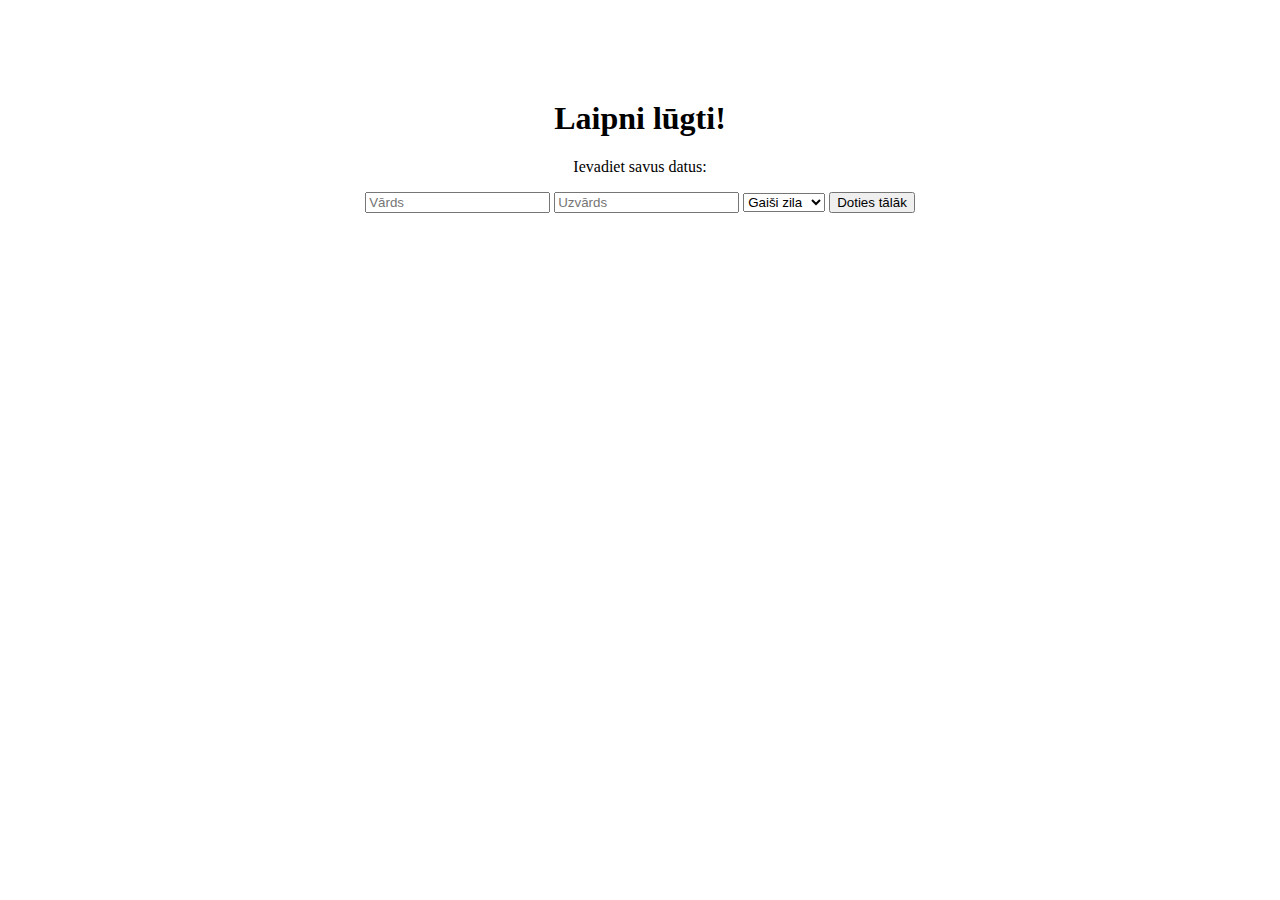
==== index.html @ 3e420ab5 "index.html" ====
<!DOCTYPE html>
<html>
<head>
    <meta charset="UTF-8">
    <title>Piemēru ievade</title>
    <link rel="stylesheet" type="text/css" href="style.css">
    <script src="script.js"></script>
</head>
<body>
    <h1>Laipni lūgti!</h1>
    <p>Ievadiet savus datus:</p>
    <input type="text" id="name" placeholder="Vārds">
    <input type="text" id="surname" placeholder="Uzvārds">
    <select id="color">
        <option value="lightblue">Gaiši zila</option>
        <option value="lightgreen">Gaiši zaļa</option>
        <option value="lightpink">Gaiši rozā</option>
    </select>
    <button onclick="savePreferences()">Doties tālāk</button>
</body>
</html>
---- style.css ----
/* style.css */
body {
    text-align: center;
    margin-top: 100px;
}
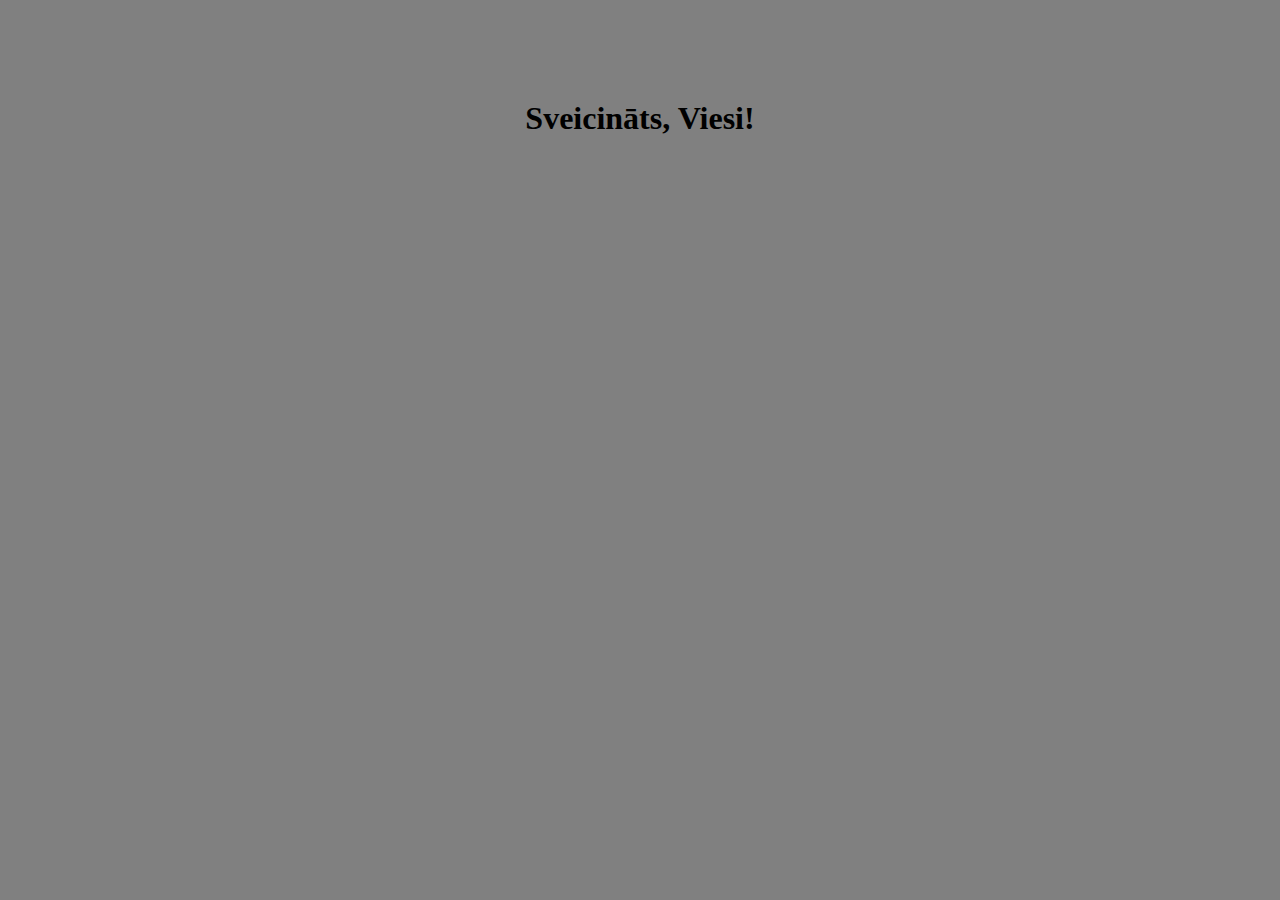
==== commit 8f8eaf65: "Add files via upload" ====
--- a/index.html
+++ b/index.html
@@ -3,11 +3,34 @@
 <html>
 <head>
     <meta charset="UTF-8">
-    <title>Piemēru ievade</title>
+    <title>Ievades Vietne</title>
     <link rel="stylesheet" type="text/css" href="style.css">
     <script src="script.js"></script>
+    <script>
+        // Function to ask for cookie consent and redirect based on the response
+        function checkCookieConsent() {
+            var consent = confirm("Vai vēlaties izmantot sīkdatnes?");
+            if (!consent) {
+                // Redirecting to the second page with 'Guest' details
+                window.location.href = "welcome.html?guest=true";
+            }
+        }
+
+        // Function to save preferences
+        function savePreferences() {
+            var name = document.getElementById("name").value;
+            var surname = document.getElementById("surname").value;
+            var color = document.getElementById("color").value;
+
+            document.cookie = "name=" + name + ";path=/";
+            document.cookie = "surname=" + surname + ";path=/";
+            document.cookie = "color=" + color + ";path=/";
+
+            window.location.href = "welcome.html";
+        }
+    </script>
 </head>
-<body>
+<body onload="checkCookieConsent()">
     <h1>Laipni lūgti!</h1>
     <p>Ievadiet savus datus:</p>
     <input type="text" id="name" placeholder="Vārds">
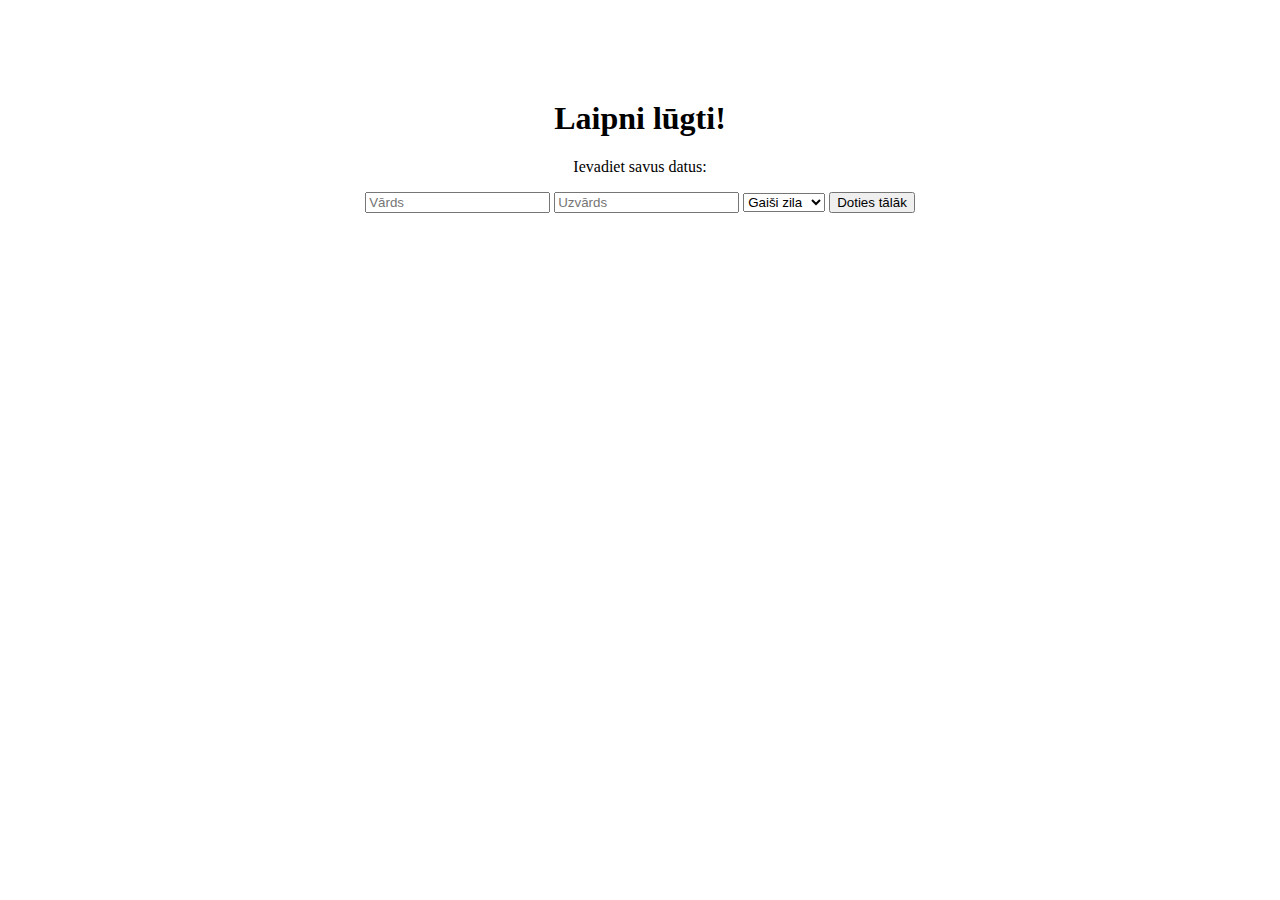
==== commit 69d424d3: "index.html" ====
--- a/index.html
+++ b/index.html
@@ -8,13 +8,13 @@
     <script src="script.js"></script>
     <script>
         // Function to ask for cookie consent and redirect based on the response
-        function checkCookieConsent() {
-            var consent = confirm("Vai vēlaties izmantot sīkdatnes?");
-            if (!consent) {
+      //   function checkCookieConsent() {
+       //      var consent = confirm("Vai vēlaties izmantot sīkdatnes?");
+      //       if (!consent) {
                 // Redirecting to the second page with 'Guest' details
-                window.location.href = "welcome.html?guest=true";
-            }
-        }
+      //           window.location.href = "welcome.html?guest=true";
+         //    }
+ //        }
 
         // Function to save preferences
         function savePreferences() {
@@ -27,7 +27,75 @@
             document.cookie = "color=" + color + ";path=/";
 
             window.location.href = "welcome.html";
+   //     }
+
+    // Function to ask for cookie consent and redirect based on the response
+    function checkCookieConsent() {
+        // Izveido pielāgotu dialoga logu ar vēlamajiem nosaukumiem
+        var consent = customConfirm("Vai vēlaties izmantot sīkdatnes?", "Iesniegt", "Atcelt");
+        if (!consent) {
+            // Redirecting to the second page with 'Guest' details
+            window.location.href = "welcome.html?guest=true";
         }
+    }
+
+    // Pielāgota funkcija, lai izveidotu dialoga logu ar vēlamajiem pogu nosaukumiem
+    function customConfirm(message, okButtonText, cancelButtonText) {
+        return confirmDialog(message, okButtonText, cancelButtonText);
+    }
+
+    function confirmDialog(message, okButtonText, cancelButtonText) {
+        // Izveido dialoga logu elementu
+        var dialog = document.createElement("div");
+        dialog.className = "custom-dialog";
+        
+        // Izveido dialoga loga saturu
+        var content = document.createElement("p");
+        content.innerHTML = message;
+        dialog.appendChild(content);
+
+        // Izveido "OK" un "Cancel" pogas
+        var okButton = document.createElement("button");
+        okButton.innerHTML = okButtonText;
+        okButton.onclick = function () {
+            dialog.remove();
+            return true;
+        };
+        dialog.appendChild(okButton);
+
+        var cancelButton = document.createElement("button");
+        cancelButton.innerHTML = cancelButtonText;
+        cancelButton.onclick = function () {
+            dialog.remove();
+            return false;
+        };
+        dialog.appendChild(cancelButton);
+
+        // Pievieno dialogu dokumentam
+        document.body.appendChild(dialog);
+
+        // Atgriež rezultātu
+        return false;
+    }
+
+    // Function to save preferences
+    function savePreferences() {
+        var name = document.getElementById("name").value;
+        var surname = document.getElementById("surname").value;
+        var color = document.getElementById("color").value;
+
+        document.cookie = "name=" + name + ";path=/";
+        document.cookie = "surname=" + surname + ";path=/";
+        document.cookie = "color=" + color + ";path=/";
+
+        window.location.href = "welcome.html";
+    }
+
+
+
+
+
+        
     </script>
 </head>
 <body onload="checkCookieConsent()">
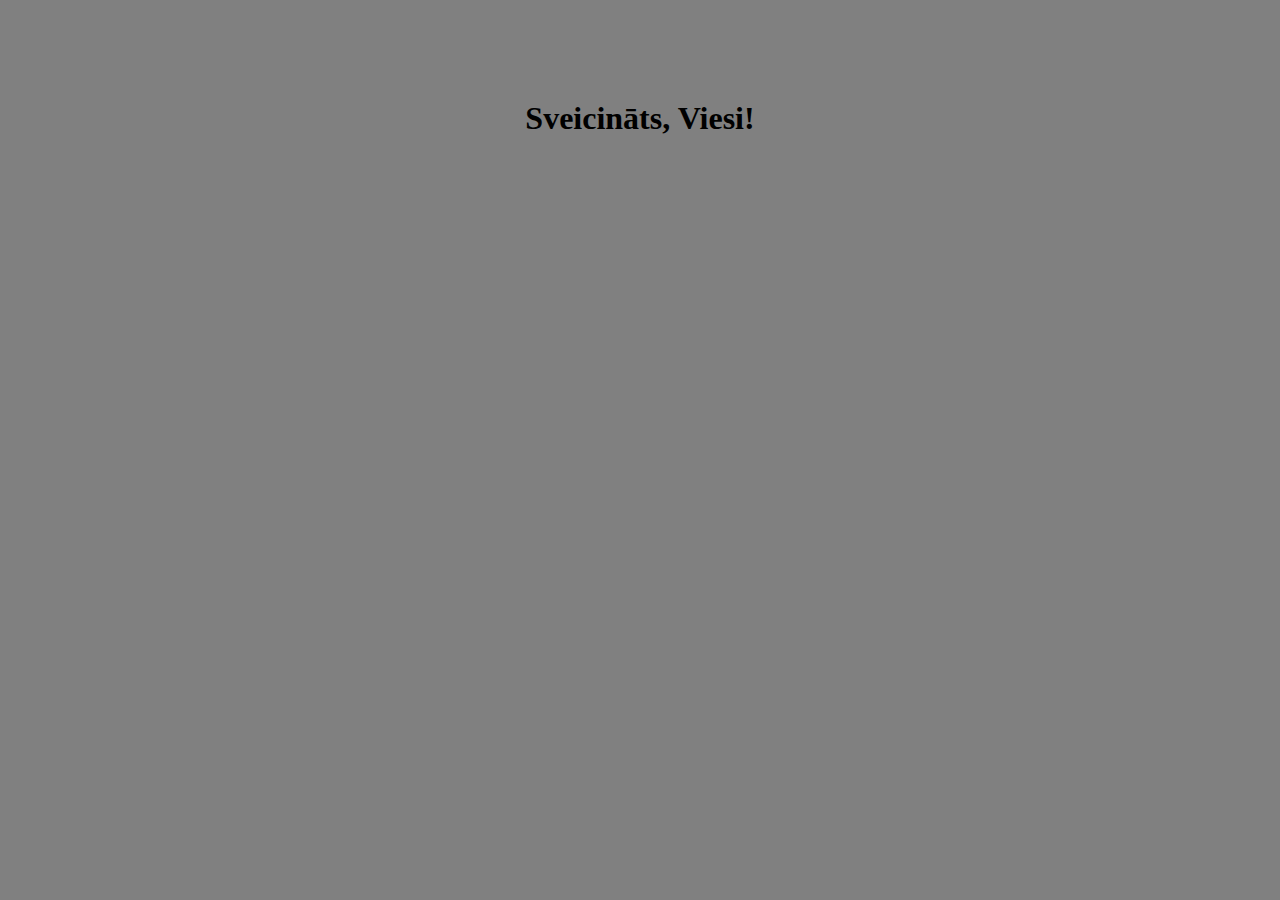
==== commit 3fb8abf2: "index.html" ====
--- a/index.html
+++ b/index.html
@@ -17,16 +17,16 @@
  //        }
 
         // Function to save preferences
-        function savePreferences() {
-            var name = document.getElementById("name").value;
-            var surname = document.getElementById("surname").value;
-            var color = document.getElementById("color").value;
+//        function savePreferences() {
+ //            var name = document.getElementById("name").value;
+  //           var surname = document.getElementById("surname").value;
+  //           var color = document.getElementById("color").value;
 
-            document.cookie = "name=" + name + ";path=/";
-            document.cookie = "surname=" + surname + ";path=/";
-            document.cookie = "color=" + color + ";path=/";
+     //        document.cookie = "name=" + name + ";path=/";
+       //      document.cookie = "surname=" + surname + ";path=/";
+       //      document.cookie = "color=" + color + ";path=/";
 
-            window.location.href = "welcome.html";
+      //       window.location.href = "welcome.html";
    //     }
 
     // Function to ask for cookie consent and redirect based on the response
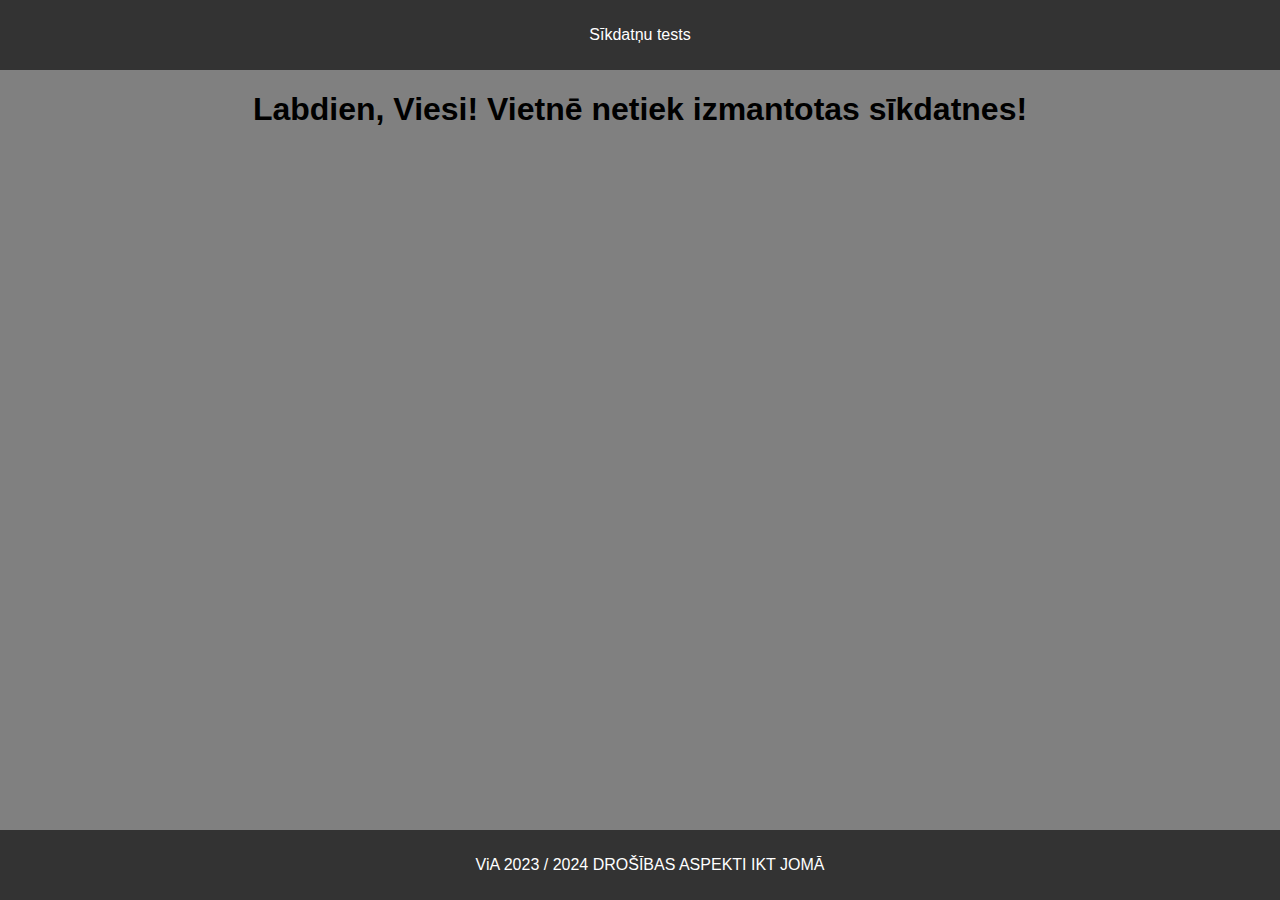
==== commit a307b50c: "Add files via upload" ====
--- a/index.html
+++ b/index.html
@@ -1,113 +1,64 @@
 
 <!DOCTYPE html>
-<html>
+<html lang="lv">
 <head>
     <meta charset="UTF-8">
-    <title>Ievades Vietne</title>
+	<meta name="viewport" content="width=device-width, initial-scale=1.0">
+    <title>Datu Ievades lapa</title>
     <link rel="stylesheet" type="text/css" href="style.css">
+
     <script src="script.js"></script>
     <script>
         // Function to ask for cookie consent and redirect based on the response
-      //   function checkCookieConsent() {
-       //      var consent = confirm("Vai vēlaties izmantot sīkdatnes?");
-      //       if (!consent) {
+        function checkCookieConsent() {
+            var consent = confirm("Vai vēlaties izmantot sīkdatnes?");
+            if (!consent) {
                 // Redirecting to the second page with 'Guest' details
-      //           window.location.href = "welcome.html?guest=true";
-         //    }
- //        }
+                window.location.href = "welcome.html?guest=true";
+            }
+        }
 
         // Function to save preferences
-//        function savePreferences() {
- //            var name = document.getElementById("name").value;
-  //           var surname = document.getElementById("surname").value;
-  //           var color = document.getElementById("color").value;
+        function savePreferences() {
+            var name = document.getElementById("name").value;
+            var surname = document.getElementById("surname").value;
+            var color = document.getElementById("color").value;
 
-     //        document.cookie = "name=" + name + ";path=/";
-       //      document.cookie = "surname=" + surname + ";path=/";
-       //      document.cookie = "color=" + color + ";path=/";
+            document.cookie = "name=" + name + ";path=/";
+            document.cookie = "surname=" + surname + ";path=/";
+            document.cookie = "color=" + color + ";path=/";
 
-      //       window.location.href = "welcome.html";
-   //     }
+            window.location.href = "welcome.html";
+        }
+    </script>
 
-    // Function to ask for cookie consent and redirect based on the response
-    function checkCookieConsent() {
-        // Izveido pielāgotu dialoga logu ar vēlamajiem nosaukumiem
-        var consent = customConfirm("Vai vēlaties izmantot sīkdatnes?", "Iesniegt", "Atcelt");
-        if (!consent) {
-            // Redirecting to the second page with 'Guest' details
-            window.location.href = "welcome.html?guest=true";
-        }
-    }
-
-    // Pielāgota funkcija, lai izveidotu dialoga logu ar vēlamajiem pogu nosaukumiem
-    function customConfirm(message, okButtonText, cancelButtonText) {
-        return confirmDialog(message, okButtonText, cancelButtonText);
-    }
-
-    function confirmDialog(message, okButtonText, cancelButtonText) {
-        // Izveido dialoga logu elementu
-        var dialog = document.createElement("div");
-        dialog.className = "custom-dialog";
-        
-        // Izveido dialoga loga saturu
-        var content = document.createElement("p");
-        content.innerHTML = message;
-        dialog.appendChild(content);
-
-        // Izveido "OK" un "Cancel" pogas
-        var okButton = document.createElement("button");
-        okButton.innerHTML = okButtonText;
-        okButton.onclick = function () {
-            dialog.remove();
-            return true;
-        };
-        dialog.appendChild(okButton);
-
-        var cancelButton = document.createElement("button");
-        cancelButton.innerHTML = cancelButtonText;
-        cancelButton.onclick = function () {
-            dialog.remove();
-            return false;
-        };
-        dialog.appendChild(cancelButton);
-
-        // Pievieno dialogu dokumentam
-        document.body.appendChild(dialog);
-
-        // Atgriež rezultātu
-        return false;
-    }
-
-    // Function to save preferences
-    function savePreferences() {
-        var name = document.getElementById("name").value;
-        var surname = document.getElementById("surname").value;
-        var color = document.getElementById("color").value;
-
-        document.cookie = "name=" + name + ";path=/";
-        document.cookie = "surname=" + surname + ";path=/";
-        document.cookie = "color=" + color + ";path=/";
-
-        window.location.href = "welcome.html";
-    }
+	
+</head>
+<body onload="checkCookieConsent()">
+	
+	 <header class="header">
+        <h1>Sīkdatņu tests</h1>
+	</header>
 
 
-
-
-
-        
-    </script>
-</head>
-<body onload="checkCookieConsent()">
-    <h1>Laipni lūgti!</h1>
-    <p>Ievadiet savus datus:</p>
-    <input type="text" id="name" placeholder="Vārds">
-    <input type="text" id="surname" placeholder="Uzvārds">
-    <select id="color">
-        <option value="lightblue">Gaiši zila</option>
-        <option value="lightgreen">Gaiši zaļa</option>
-        <option value="lightpink">Gaiši rozā</option>
-    </select>
-    <button onclick="savePreferences()">Doties tālāk</button>
+	<main class="main">
+		<div>
+			<p>Ievadiet savus datus:</p>
+				<input type="text" id="name" placeholder="Vārds">
+				<input type="text" id="surname" placeholder="Uzvārds">
+					<select id="color">
+						<option value="lightblue">Gaiši zila</option>
+						<option value="lightgreen">Gaiši zaļa</option>
+						<option value="lightpink">Gaiši rozā</option>
+					</select>
+			<button onclick="savePreferences()">Doties tālāk</button>
+		</div>
+	 </main>
+	 
+	<footer class="footer">
+        <p>ViA 2023 / 2024 DROŠĪBAS ASPEKTI IKT JOMĀ </p>
+    </footer>
+	
+	
 </body>
 </html>
--- a/style.css
+++ b/style.css
@@ -3,4 +3,31 @@
 body {
     text-align: center;
     margin-top: 100px;
+	
+	font-family: Arial, sans-serif;
+    margin: 0;
+    padding: 0;
+    background-color: #f4f4f4;
+	
+	
+	
+	}
+
+.header {
+    background-color: #333;
+    color: white;
+    padding: 10px;
+    text-align: center;
 }
+.main {
+    padding: 20px;
+}
+.footer {
+    background-color: #333;
+    color: white;
+    padding: 10px;
+    text-align: center;
+    position: absolute;
+    bottom: 0;
+    width: 100%;
+}
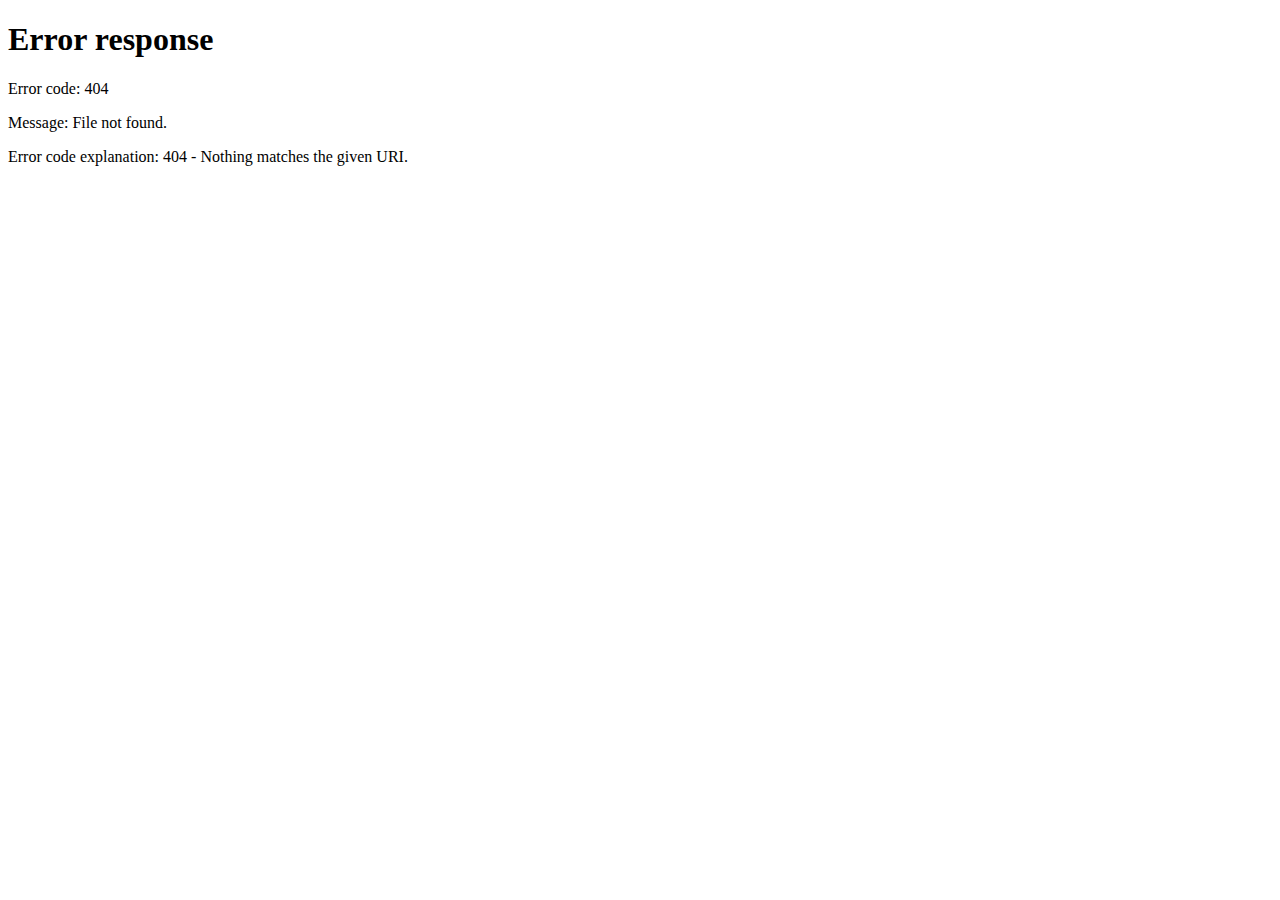
==== commit 616315d7: "index.html" ====
--- a/index.html
+++ b/index.html
@@ -14,7 +14,7 @@
             var consent = confirm("Vai vēlaties izmantot sīkdatnes?");
             if (!consent) {
                 // Redirecting to the second page with 'Guest' details
-                window.location.href = "welcome.html?guest=true";
+                window.location.href = "apstrade.html?guest=true";
             }
         }
 
@@ -28,7 +28,7 @@
             document.cookie = "surname=" + surname + ";path=/";
             document.cookie = "color=" + color + ";path=/";
 
-            window.location.href = "welcome.html";
+            window.location.href = "apstrade.html";
         }
     </script>
 
